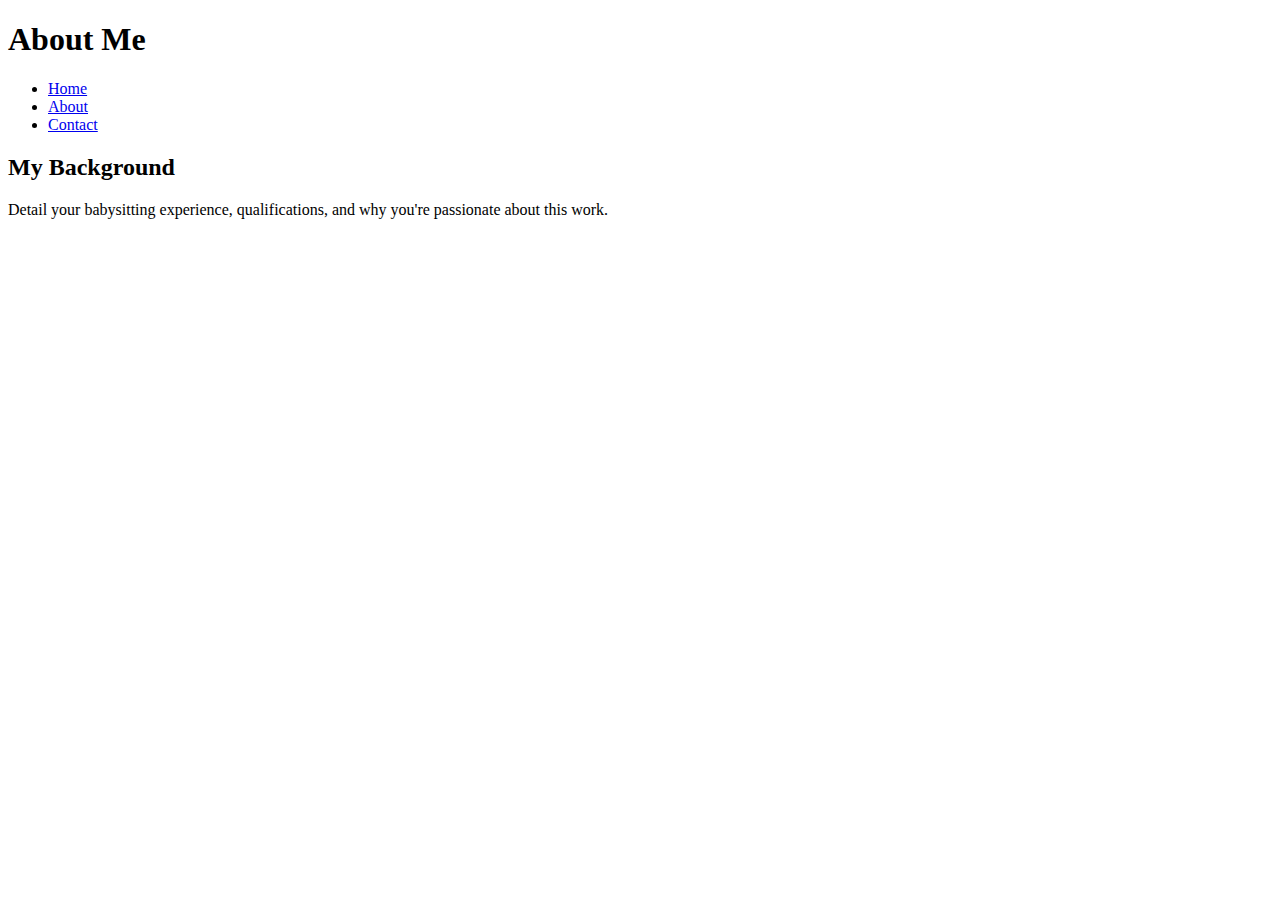
==== about.html @ bc74b345 "Creation of html" ====
<!DOCTYPE html>
<html lang="en">
<head>
    <meta charset="UTF-8">
    <meta name="viewport" content="width=device-width, initial-scale=1.0">
    <title>Babysitting Portfolio - About</title>
    <link rel="stylesheet" href="styles.css">
</head>
<body>
    <header>
        <h1>About Me</h1>
        <nav>
            <ul>
                <li><a href="index.html">Home</a></li>
                <li><a href="about.html">About</a></li>
                <li><a href="contact.html">Contact</a></li>
            </ul>
        </nav>
    </header>
    <main>
        <section>
            <h2>My Background</h2>
            <p>Detail your babysitting experience, qualifications, and why you're passionate about this work.</p>
        </section>
    </main>
</body>
</html>
---- styles.css ----

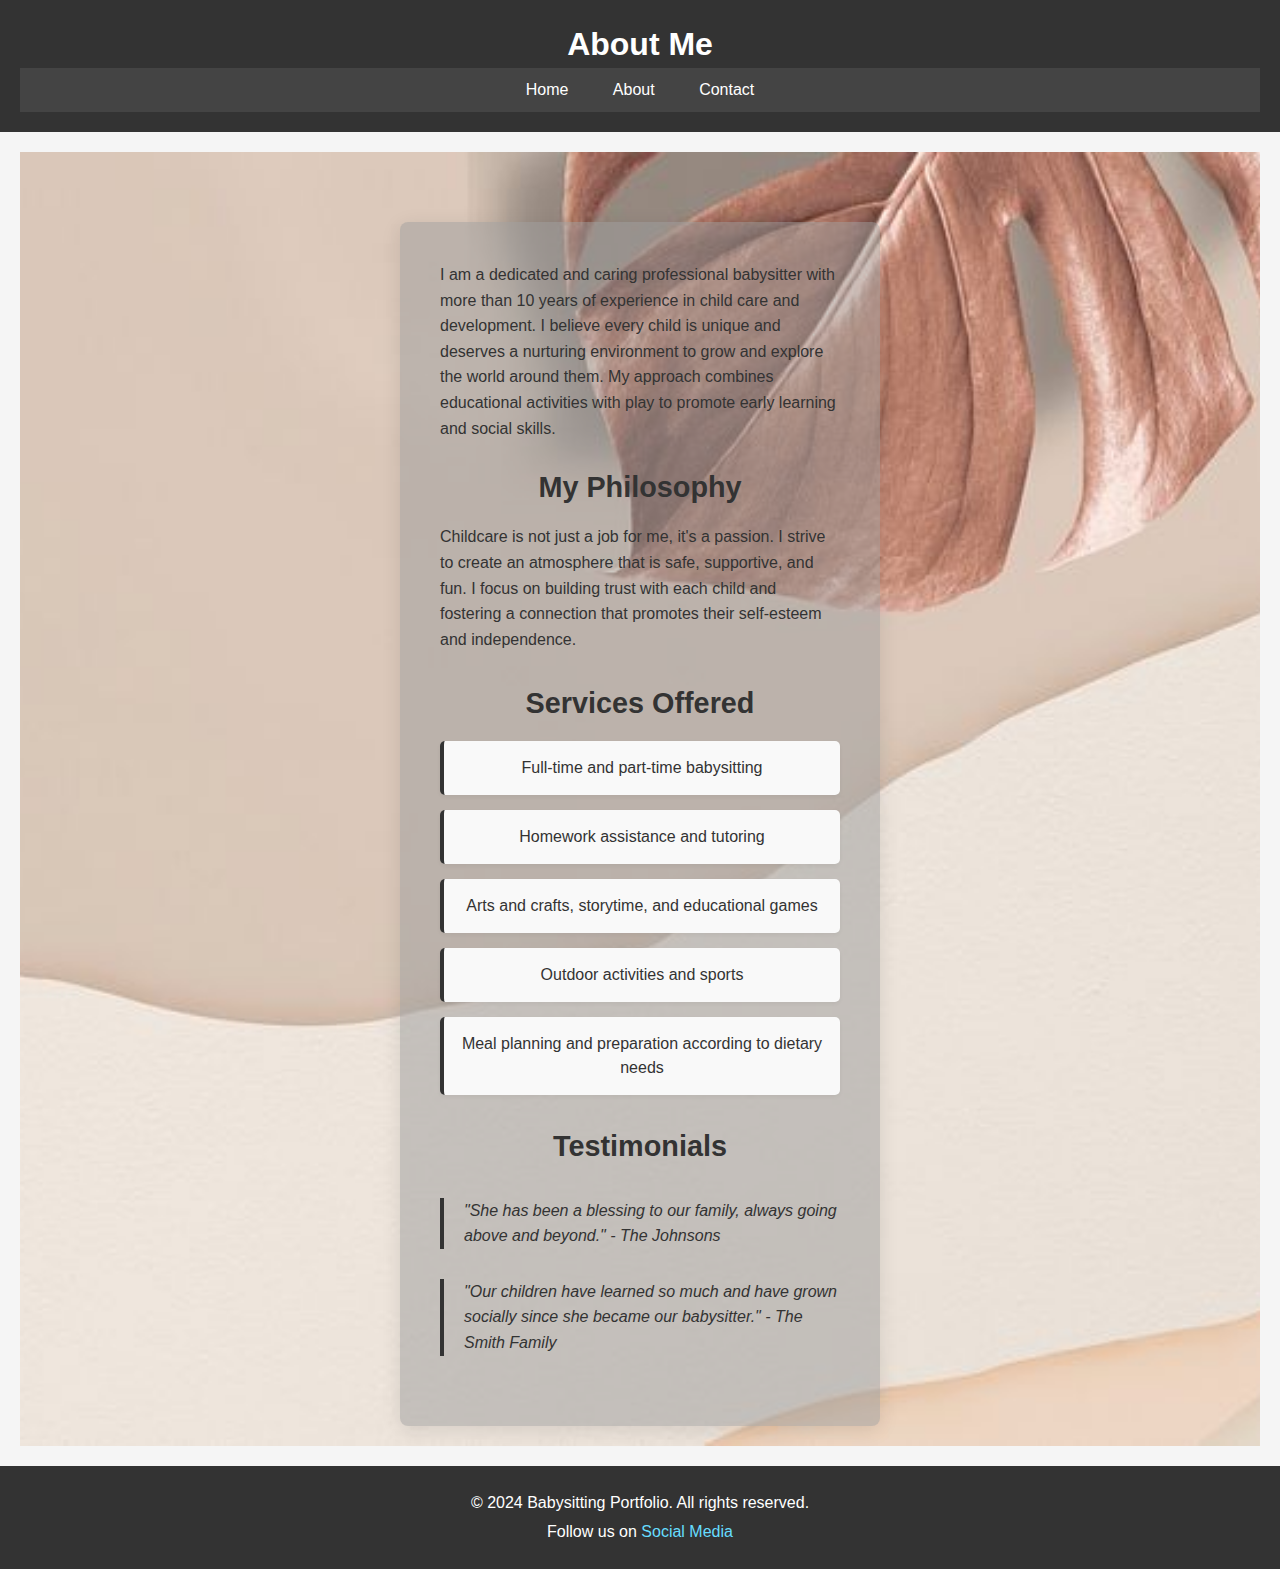
==== commit 1ef290f5: "finshed the contact and about page and styles" ====
--- a/about.html
+++ b/about.html
@@ -12,16 +12,51 @@
         <nav>
             <ul>
                 <li><a href="index.html">Home</a></li>
-                <li><a href="about.html">About</a></li>
+                <li><a href="about.html" class="active">About</a></li>
                 <li><a href="contact.html">Contact</a></li>
             </ul>
         </nav>
     </header>
     <main>
-        <section>
-            <h2>My Background</h2>
-            <p>Detail your babysitting experience, qualifications, and why you're passionate about this work.</p>
-        </section>
+        <div class="full-width-image">
+            <section class="modern-section-about">
+                <p>I am a dedicated and caring professional babysitter with more than 10 years of experience in child care and development. I believe every child is unique and deserves a nurturing environment to grow and explore the world around them. My approach combines educational activities with play to promote early learning and social skills.</p>
+                
+                <article>
+                    <h3>My Philosophy</h3>
+                    <p>Childcare is not just a job for me, it's a passion. I strive to create an atmosphere that is safe, supportive, and fun. I focus on building trust with each child and fostering a connection that promotes their self-esteem and independence.</p>
+                </article>
+            
+                <article>
+                    <h3>Services Offered</h3>
+                    <ul>
+                        <li>Full-time and part-time babysitting</li>
+                        <li>Homework assistance and tutoring</li>
+                        <li>Arts and crafts, storytime, and educational games</li>
+                        <li>Outdoor activities and sports</li>
+                        <li>Meal planning and preparation according to dietary needs</li>
+                    </ul>
+                </article>
+            
+                <aside>
+                    <h3>Testimonials</h3>
+                    <blockquote>
+                        <p>"She has been a blessing to our family, always going above and beyond." - The Johnsons</p>
+                    </blockquote>
+                    <blockquote>
+                        <p>"Our children have learned so much and have grown socially since she became our babysitter." - The Smith Family</p>
+                    </blockquote>
+                </aside>
+            </section>
+                  
+        </div>
     </main>
+    <footer>
+        <div class="container">
+            <p>&copy; 2024 Babysitting Portfolio. All rights reserved.</p>
+            <p>Follow us on <a href="#">Social Media</a></p>
+        </div>
+    </footer>
 </body>
 </html>
+
--- a/styles.css
+++ b/styles.css
@@ -1 +1,286 @@
-
+* {
+    margin: 0;
+    padding: 0;
+    box-sizing: border-box;
+}
+
+body {
+    font-family: Arial, sans-serif;
+    font-size: 16px;
+    line-height: 1.5;
+    color: #333;
+    background-color: #f5f5f5;
+    margin: 0;
+    padding: 0;
+}
+
+header {
+    background-color: #333;
+    color: #fff;
+    padding: 20px;
+}
+
+header h1 {
+    text-align: center;
+}
+
+nav ul {
+    list-style: none;
+    background-color: #444;
+    text-align: center;
+    padding: 0;
+}
+
+nav ul li {
+    display: inline;
+}
+
+nav ul li a {
+    display: inline-block;
+    padding: 10px 20px;
+    color: #fff;
+    text-decoration: none;
+}
+
+nav ul li a:hover {
+    background-color: #555;
+}
+
+main {
+    padding: 20px;
+    margin-bottom: 0;
+}
+
+main h2 {
+    margin-bottom: 20px;
+}
+
+.full-width-image {
+    background-image: url('/images/background.jpg');
+    background-size: cover;
+    background-position: center;
+    position: relative;
+    width: 100%;
+    height: 50%; /* Adjust this height to your preference */
+    display: flex;
+    justify-content: center;
+    align-items: center;
+    color: #fff; /* Ensures text color is white for better readability */
+    text-align: center;
+    padding: 20px;
+}
+
+.full-width-image section {
+    max-width: 40%; /* Adjust this value as necessary */
+    background-color: rgba(155, 155, 155, 0.5); /* Semi-transparent background for readability */
+    border-radius: 8px;
+}
+
+.modern-section {
+    max-width: 800px; /* Set a maximum width for the content */
+    margin-right: auto; /* Push the section to the left by automatically adjusting the right margin */
+    margin-bottom: 30%;
+    padding: 40px; /* Add some padding */
+    background: rgba(255, 255, 255, 0.835); /* Slightly transparent background for a modern feel */
+    border-radius: 15px; /* Rounded corners */
+    box-shadow: 0 4px 8px rgba(255, 252, 252, 0.866); /* Subtle shadow for depth */
+}
+
+.modern-section h2 {
+    font-family: 'Helvetica Neue', sans-serif; /* Modern font */
+    font-size: 2.5rem; /* Larger font size */
+    color: #333; /* Dark grey color for better readability */
+    margin-bottom: 20px; /* Add space below the heading */
+    text-align: left; /* Center the text */
+}
+
+.modern-section p {
+    font-family: 'Helvetica Neue', sans-serif; /* Consistent font with the heading */
+    font-size: 1rem; /* Comfortable reading size */
+    color: #333; /* Slightly lighter text for the paragraph */
+    line-height: 1.6; /* More line spacing for readability */
+    text-align: left; /* Center the text */
+    font-size: x-large;
+}
+
+.modern-section-about {
+    max-width: 800px;
+    margin: 50px auto; /* Add more vertical margin for better spacing */
+    padding: 40px;
+    margin-bottom: 0%;
+    background: #ffffff; /* Solid white to match the cards on the homepage */
+    border-radius: 10px;
+    box-shadow: 0 4px 20px rgba(0, 0, 0, 0.1); /* Soften the shadow to match the homepage theme */
+    font-family: 'Helvetica Neue', Arial, sans-serif;
+    color: #333; /* Dark grey text for readability */
+}
+
+.modern-section-about h2 {
+    font-size: 2.5rem;
+    margin-bottom: 25px; /* More space below the heading */
+    text-align: left; /* Align to the left to match the homepage style */
+}
+
+.modern-section-about p {
+    font-size: 1rem;
+    line-height: 1.6;
+    margin-bottom: 25px; /* More space below paragraphs for an airy feel */
+    text-align: left; /* Align to the left for consistency */
+}
+
+.modern-section-about article, .modern-section-about aside {
+    margin-bottom: 30px; /* More space below articles for separation */
+}
+
+.modern-section-about h3 {
+    font-size: 1.8rem;
+    margin-bottom: 15px; /* Consistent spacing after subheadings */
+    color: #333; /* Maintain the blue accent color for subheadings */
+}
+
+.modern-section-about ul {
+    list-style-type: none; /* Maintain the clean look without bullets */
+    padding: 0;
+    margin-top: 0;
+}
+
+.modern-section-about ul li {
+    background: #f9f9f9; /* Light grey background for list items */
+    margin-bottom: 15px; /* Consistent spacing between list items */
+    padding: 15px; /* Slightly larger padding for a better look */
+    border-left: 4px solid #333; /* Blue accent on the left */
+    border-radius: 5px; /* Rounded corners for smoothness */
+    box-shadow: 0 2px 4px rgba(0, 0, 0, 0.05); /* Light shadow for depth */
+    transition: background-color 0.2s; /* Subtle transition for interaction */
+    font-weight: normal; /* Match the font weight from the homepage */
+}
+
+.modern-section-about ul li:hover {
+    background-color: #e6e6e6; /* A lighter grey on hover for interaction */
+}
+
+.modern-section-about blockquote {
+    border-left: 4px solid #333;
+    padding-left: 20px; /* Slightly more padding for emphasis */
+    font-style: italic;
+    margin: 30px 0; /* More space around blockquotes */
+}
+
+.modern-section-about blockquote p {
+    color: #333; /* Dark text for contrast and readability */
+}
+
+.modern-section-contact {
+    max-width: 800px; /* Set a maximum width for the content */
+    margin: 50px auto; /* Add more vertical margin for better spacing */
+    padding: 40px;
+    margin-bottom: 40%;
+    padding: 40px; /* Add some padding */
+    background: rgba(255, 255, 255, 0.835); /* Slightly transparent background for a modern feel */
+    border-radius: 10px; /* Rounded corners */
+    box-shadow: 0 4px 8px rgba(255, 252, 252, 0.866); /* Subtle shadow for depth */
+}
+
+/* Additional styles for form elements */
+.modern-section-contact form {
+    width: 100%; /* Form takes full width of the section */
+}
+
+.modern-section-contact label {
+    width: 100%; /* Labels take full width */
+    margin-bottom: 0.5rem; /* Space below each label */
+}
+
+.modern-section-contact input[type="text"],
+.modern-section-contact input[type="email"],
+.modern-section-contact textarea {
+    width: 100%; /* Inputs and textarea take full width */
+    padding: 15px; /* Larger padding for input fields */
+    margin-bottom: 1rem; /* Space below each input field */
+    border: 1px solid #ccc; /* Subtle border for inputs */
+    border-radius: 5px; /* Rounded corners for inputs */
+}
+
+.modern-section-contact button {
+    padding: 15px 30px; /* Larger padding for the button */
+    font-size: 1rem; /* Adjust font size for the button text */
+    margin-top: 1rem; /* Space above the button */
+    /* Other button styles to match your theme */
+}
+
+.image-container {
+    width: calc(55%); /* Adjust the width as needed */
+    height: auto; /* Adjust the height as needed */
+    position: absolute; /* Position it over the parent element */
+    right: 0;
+    top: 53%; /* Align to the vertical middle */
+    overflow: hidden; /* Hide the overflow to create the semi-circle effect */
+    z-index: 10; /* Ensure it's above other elements, adjust number as needed */
+    padding: 1%;
+}
+
+.semi-circle-image {
+    width: 100%; /* Make image fill the container */
+    height: auto; /* Keep image aspect ratio */
+    border-top-left-radius: 100%; /* Semi-circle effect on the top left */
+    border-bottom-left-radius: 100%; /* Semi-circle effect on the bottom left */
+    object-fit: cover; /* Ensure the image covers the container without stretching */
+    display: block; /* Remove default inline spacing */
+}
+
+.modern-list {
+    list-style: none; /* Removes default list styling */
+    padding: 0;
+    margin-top: 20px; /* Adds some space above the list */
+}
+
+.modern-list li {
+    background: #444; /* Light background for each list item */
+    margin-bottom: 10px; /* Adds space between list items */
+    padding: 10px 15px; /* Adds padding inside each list item */
+    border-radius: 5px; /* Rounds the corners of list items */
+    box-shadow: 0 2px 5px rgba(0, 0, 0, 0.1); /* Subtle shadow for depth */
+    transition: all 0.3s ease; /* Smooth transition for hover effects */
+}
+
+.modern-list li:hover {
+    background: #e9e9e9; /* Slightly darker background on hover */
+    transform: translateX(10px); /* Slight right movement on hover */
+}
+
+footer {
+    background-color: #333;
+    color: white;
+    text-align: center;
+    padding: 20px 0;
+}
+
+footer p {
+    margin: 5px 0;
+}
+
+footer a {
+    color: #6df;
+    text-decoration: none;
+}
+
+footer a:hover {
+    text-decoration: underline;
+}
+
+.container {
+    width: 80%;
+    margin: 0 auto; /* Centers the container */
+}
+
+
+
+@media (max-width: 768px) {
+    .full-width-image img {
+        max-height: 150px; /* Smaller height for mobile devices */
+    }
+}
+
+
+
+
